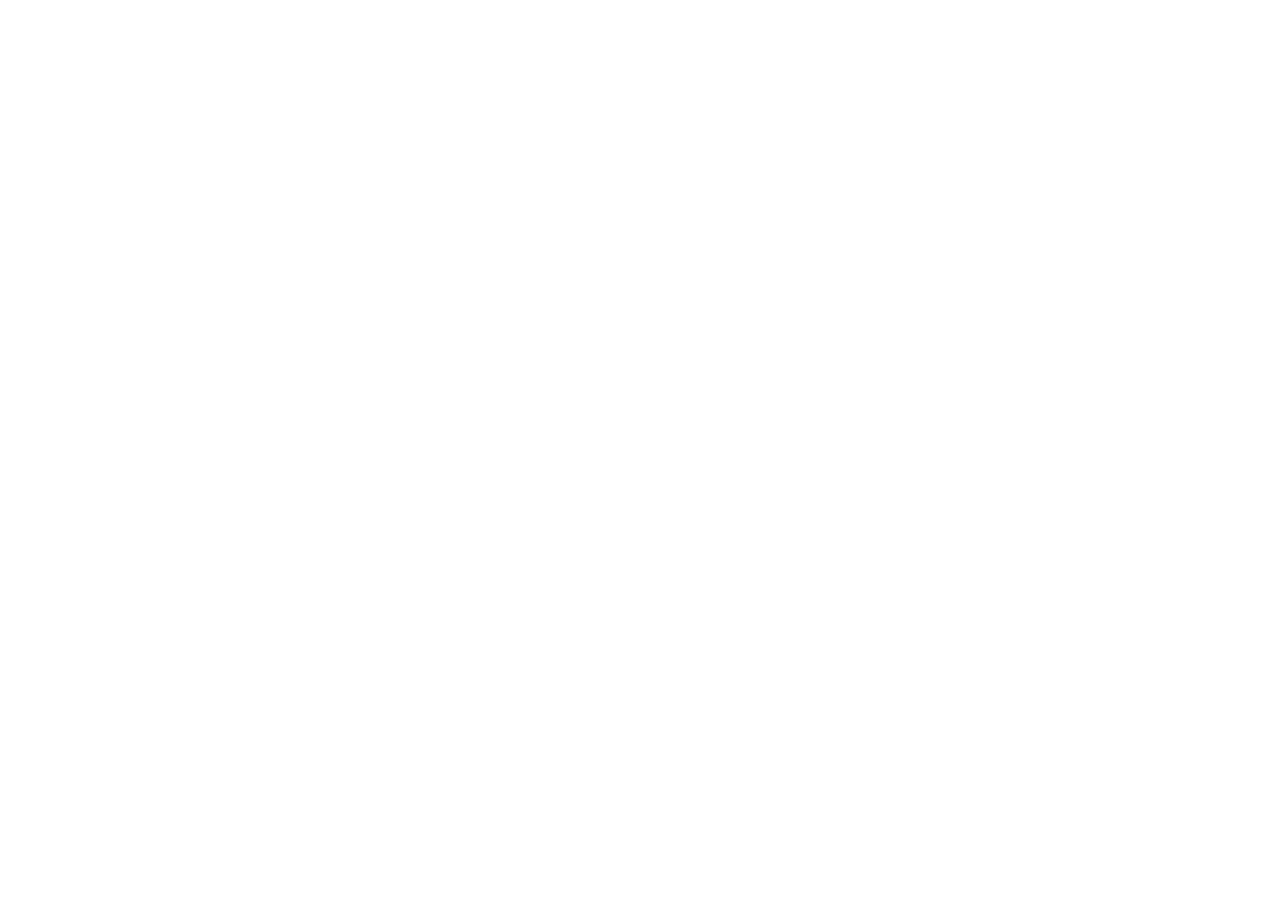
==== index.html @ 7004bfe3 "refactor: 💡 1.1JS opdracht toegevoegd" ====
<!DOCTYPE html>
<html lang="en">
<head>
    <meta charset="UTF-8">
    <meta name="viewport" content="width=device-width, initial-scale=1.0">
    <title>Document</title>
</head>
<body>
    
</body>

<script>
    console.log("Leah"); 

    console.warn("Ik ben 20 jaar oud");

    console.warn("Silvan");
</script>
</html>
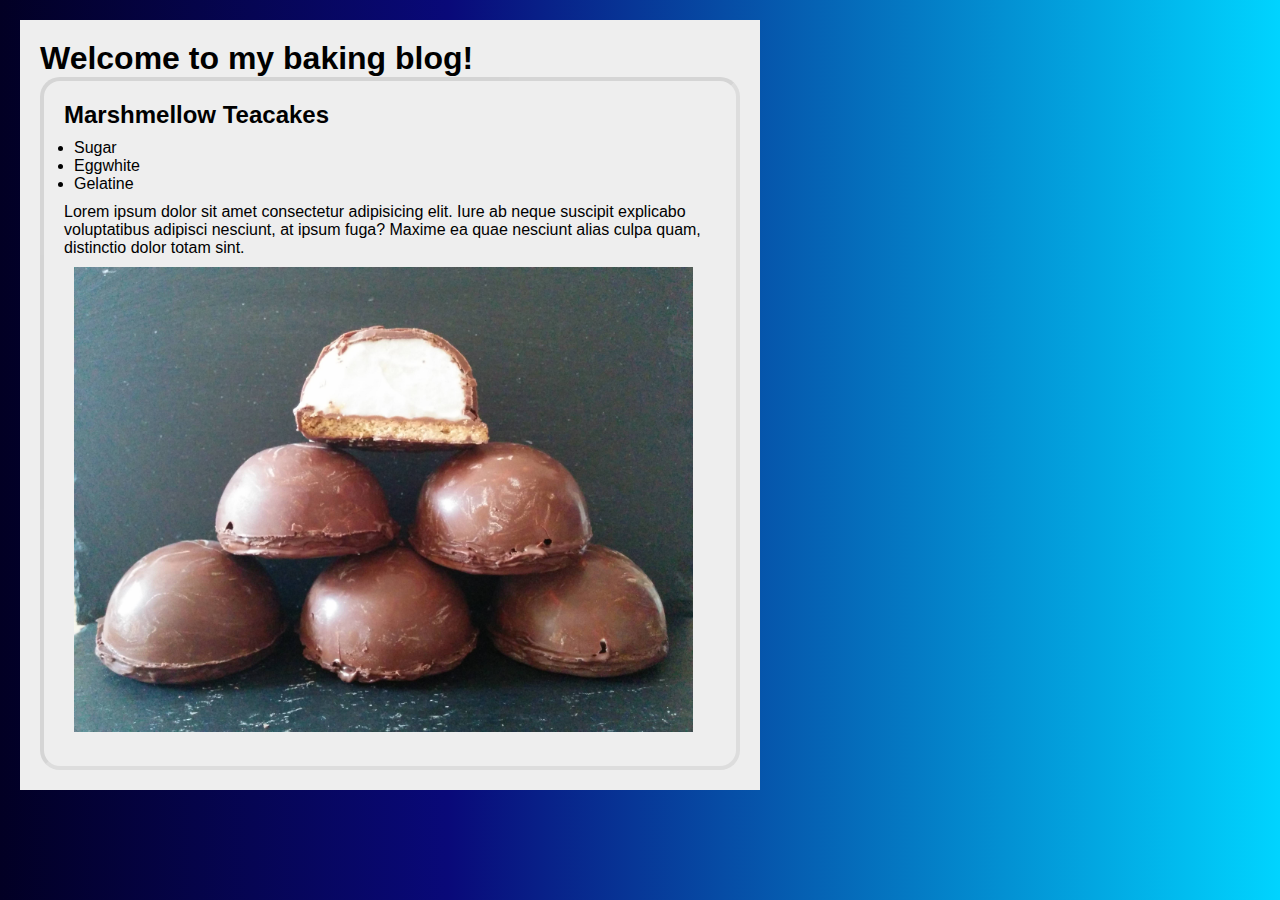
==== commit 9cb55a5f: "refactor: 💡 after dark opdracht gemaakt" ====
--- a/index.html
+++ b/index.html
@@ -1,19 +1,35 @@
 <!DOCTYPE html>
-<html lang="en">
+<html lang="nl">
 <head>
-    <meta charset="UTF-8">
-    <meta name="viewport" content="width=device-width, initial-scale=1.0">
-    <title>Document</title>
+  <meta charset="UTF-8">
+  <meta name="viewport" content="width=device-width, initial-scale=1.0">
+  <title>Darkmode</title>
+  <link rel="stylesheet" href="style.css">
 </head>
+
 <body>
-    
+  <div class="main">
+    <h1 id="title">Welcome to my baking blog!</h1>
+    <article id="article1" class="article">
+      <h2 class="articleHeader">Marshmellow Teacakes</h2>
+      <ul class="ingredients">
+        <li>Sugar</li>
+        <li>Eggwhite</li>
+        <li>Gelatine</li>
+      </ul>
+      <p class="articleText1" id="articleText1">
+        Lorem ipsum dolor sit amet consectetur adipisicing elit. Iure ab neque suscipit explicabo voluptatibus adipisci nesciunt, at ipsum fuga? Maxime ea quae nesciunt alias culpa quam, distinctio dolor totam sint.
+      </p>
+      <img class="articleImg" src="teacakes.jpg" alt="photo of teacakes">
+    </article>
+  </div>
 </body>
+<script>
+    let huidigeTijd = new Date();
+    let huidigeUur = huidigeTijd.getHours();
 
-<script>
-    console.log("Leah"); 
-
-    console.warn("Ik ben 20 jaar oud");
-
-    console.warn("Silvan");
+    if (huidigeUur >= 19) {
+        document.body.classList.add("dark");
+    }
 </script>
 </html>--- a/style.css
+++ b/style.css
@@ -0,0 +1,33 @@
+*{
+    padding: 0;
+    margin: 0;
+    font-family: sans-serif;
+  }
+  body{
+    background: rgb(2,0,36);
+    background: linear-gradient(90deg, rgba(2,0,36,1) 0%, rgba(9,9,121,1) 35%, rgba(0,212,255,1) 100%);
+    padding: 20px;
+  }
+  .main{
+    background-color: #eee;
+    width: 700px;
+    padding: 20px;
+  }
+  .article{
+    border: 4px inset rgba(0, 0, 0, 0.1);
+    border-radius: 20px;
+    background: #eee;
+    padding: 20px;
+  }
+  ul{
+    padding: 10px;
+    list-style: disc;
+  }
+  .articleImg{
+    padding: 10px;
+    width: 95%;
+  }
+  .dark{
+    background-color: #111;
+    color: #eee;
+  }